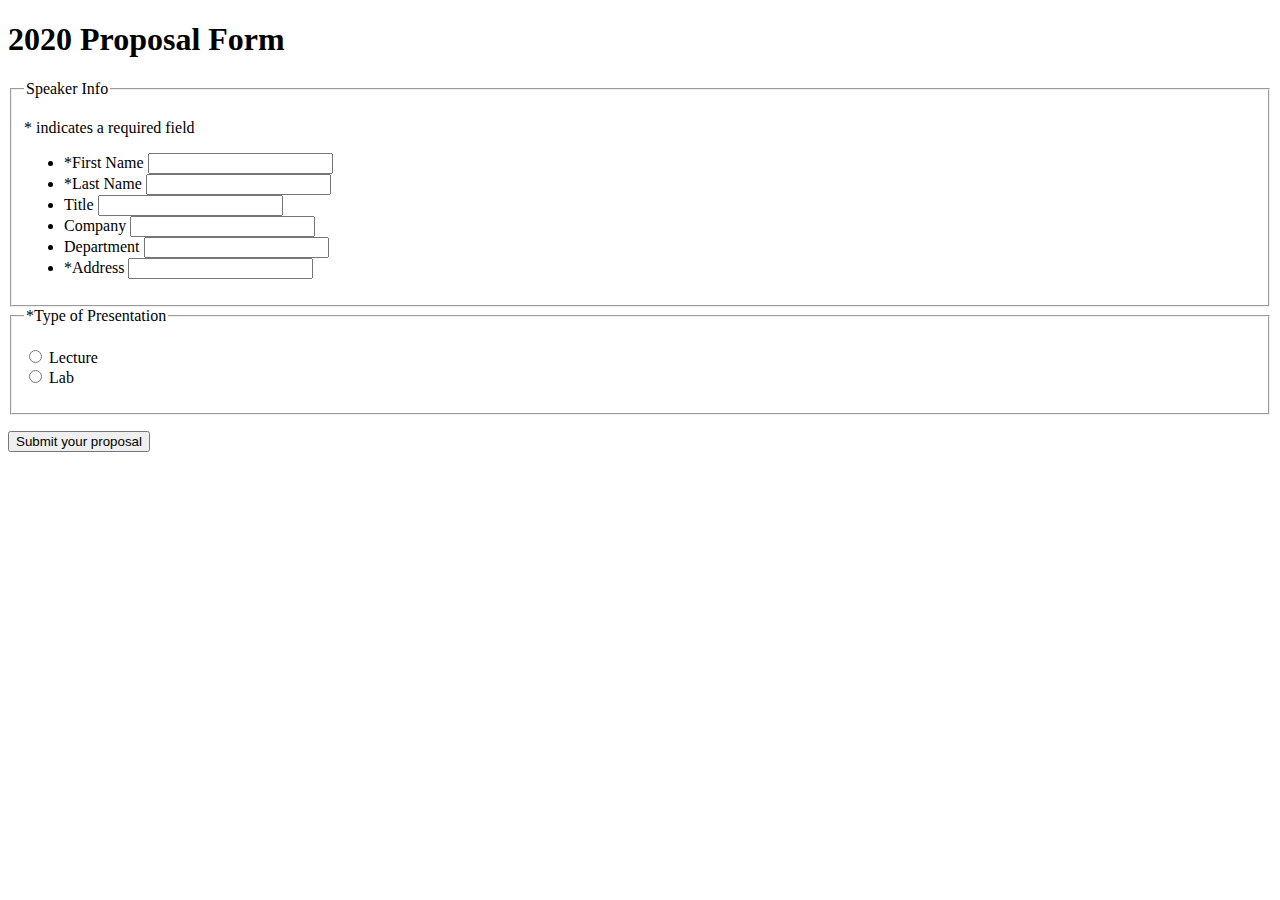
==== index.html @ 8c4dfb9d "Rename Form.html to index.html" ====
<!DOCTYPE html>
<html lang="en">
<head>
<meta charset="utf-8" />
<title>2020 Speaker Proposal Form</title>
<!-- note that case matters for the link to the CSS file. 
 --- make sure the case of your file names and directories match. -->
 <link rel="stylesheet"  href="css/form.css" />  

<!-- allow html5 to run in older versions of IE -->   
<!--[if lt IE 9]>
  <script src="http://html5shiv.googlecode.com/svn/trunk/html5.js"></script>
  <![endif]-->

</head>

<body>

<div id="wrapper">
<form action="" method="post" id="proposal2020">

<div id="formcol1">


 <h1>2020 Proposal Form</h1>
 <fieldset>
    <legend>Speaker Info</legend>
    <p class="Req"> * indicates a required field</p>
 <ul>
	<li>
        <label for="fstspkr1">*First Name</label>
        <input id="fstspkr1" name="fstspkr1" type="text" class="reqfield" />
    </li>


 	<li><label for="lstname1">*Last Name</label>
        <input id="lstname1" name="lstname1" type="text" class="reqfield"  />
</li>
<li>
	<label for="spkrtitle1">Title</lable>
	<input id="spkrtitle1" name="spkrtitle1" type="text" maxlength="48" />
</li>
<li>
	<label for="company1">Company</label>
	<input id="company1" name="company1" type="text" />
</li>
<li>
	<label for="department">Department</label>
	<input id="department1" name="department1" type="text"  />
</li>
<li>
	<label for="address1">*Address</label>
	<input id="address1" class="reqfield" name="address1" type="text" />
</li>
</ul>
</fieldset>
</div> <!-- end of formcol1 div -->
    <div id="multchoice">
    
    <fieldset>
        <legend>*Type of Presentation</legend>
    
            <p>
                <div tabindex="0">
                <span>
                    <input value="1" id="TypeofPres_lec" name="p-type" type="radio" class="reqfield"/>
                    <label for="TypeofPres_lec">Lecture</label>
                </span>
                </div>
                <div tabindex="0">
                <span>
                    <input value="2" id="TypeofPres_lab" name="p-type" type="radio" class="reqfield"  />
                    <label for="TypeofPres_lab">Lab</label>
                </span>
            </div>
            </p>
    </fieldset>
           
 	<p class="submit-button">    
<input type="submit" value="Submit your proposal" /></p>
    </div> <!-- end of multchoice div -->


</form>

	
</div> <!-- end wrapper div -->
</body>
</html>
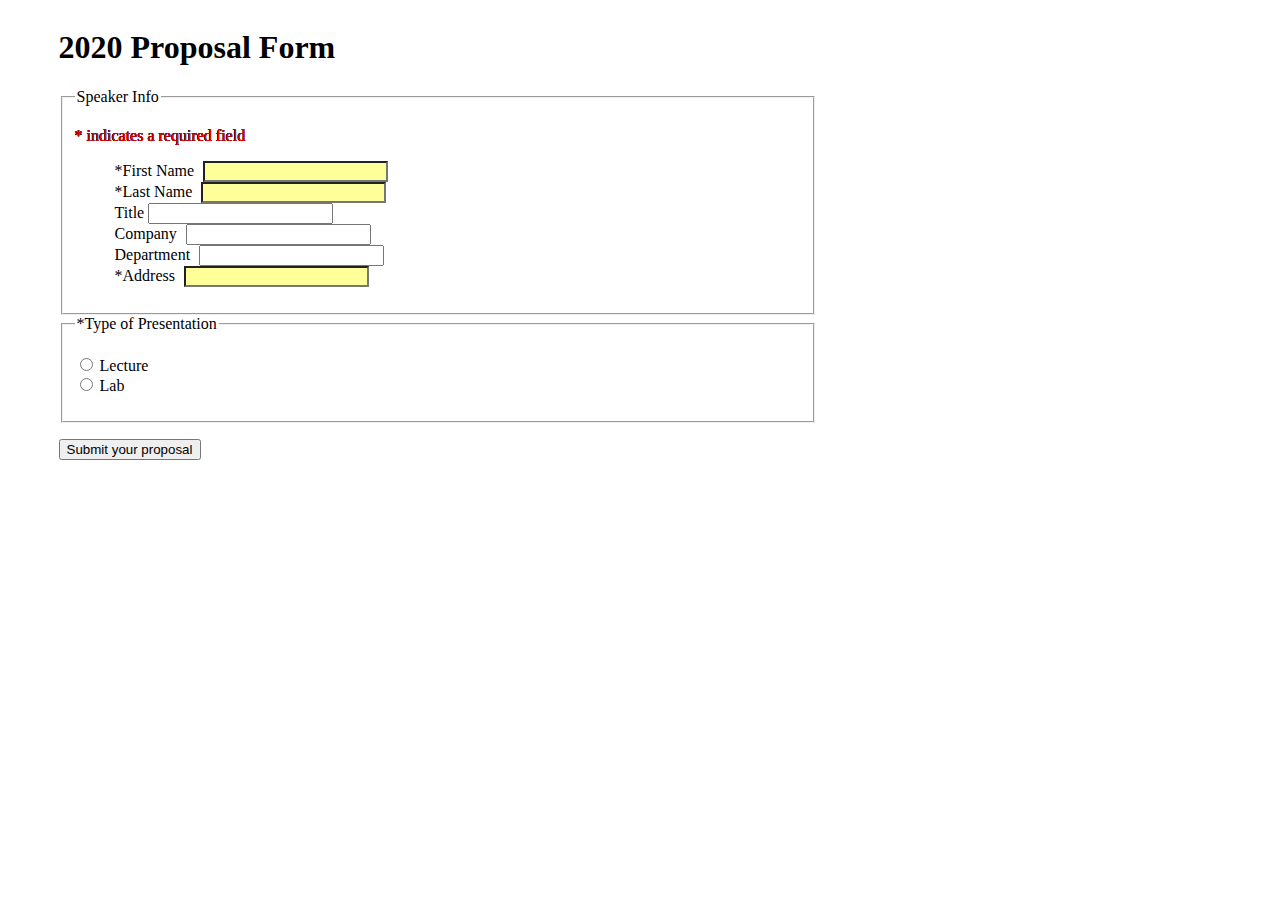
==== commit f2d1b685: "Update index.html" ====
--- a/index.html
+++ b/index.html
@@ -5,7 +5,7 @@
 <title>2020 Speaker Proposal Form</title>
 <!-- note that case matters for the link to the CSS file. 
  --- make sure the case of your file names and directories match. -->
- <link rel="stylesheet"  href="css/form.css" />  
+ <link rel="stylesheet"  href="form.css" />  
 
 <!-- allow html5 to run in older versions of IE -->   
 <!--[if lt IE 9]>
--- a/form.css
+++ b/form.css
@@ -0,0 +1,44 @@
+@charset "UTF-8";
+
+
+/* form styling */
+
+
+#wrapper {
+	width: 60%;
+	margin-left:4%;
+}
+
+div#formcol1 {
+	float:left;	
+	width: 100%;
+}
+
+label {
+    margin-right: .3em;
+    width: 5em;
+    display: inlineblock;
+    text-align: right;
+}
+
+#formcol1 li {
+list-style: none;
+}
+
+.Req {
+    color: red;
+    text-shadow: .25px 0 0 #000, 0 -.25px 0 #000, 0 .25px 0 #000, -.25px 0 0 #000;
+}
+
+#formcol1 input.reqfield {
+    background: #ff9;
+}
+
+select:focus, select:active, input:focus, input:active, input:focus + label, 
+input:active + label, label[for]:focus, label[for]:active {
+color: rgb(0, 0, 0) !important;
+background-color: #dfff4f !important;
+}
+
+/* end of form css */
+	